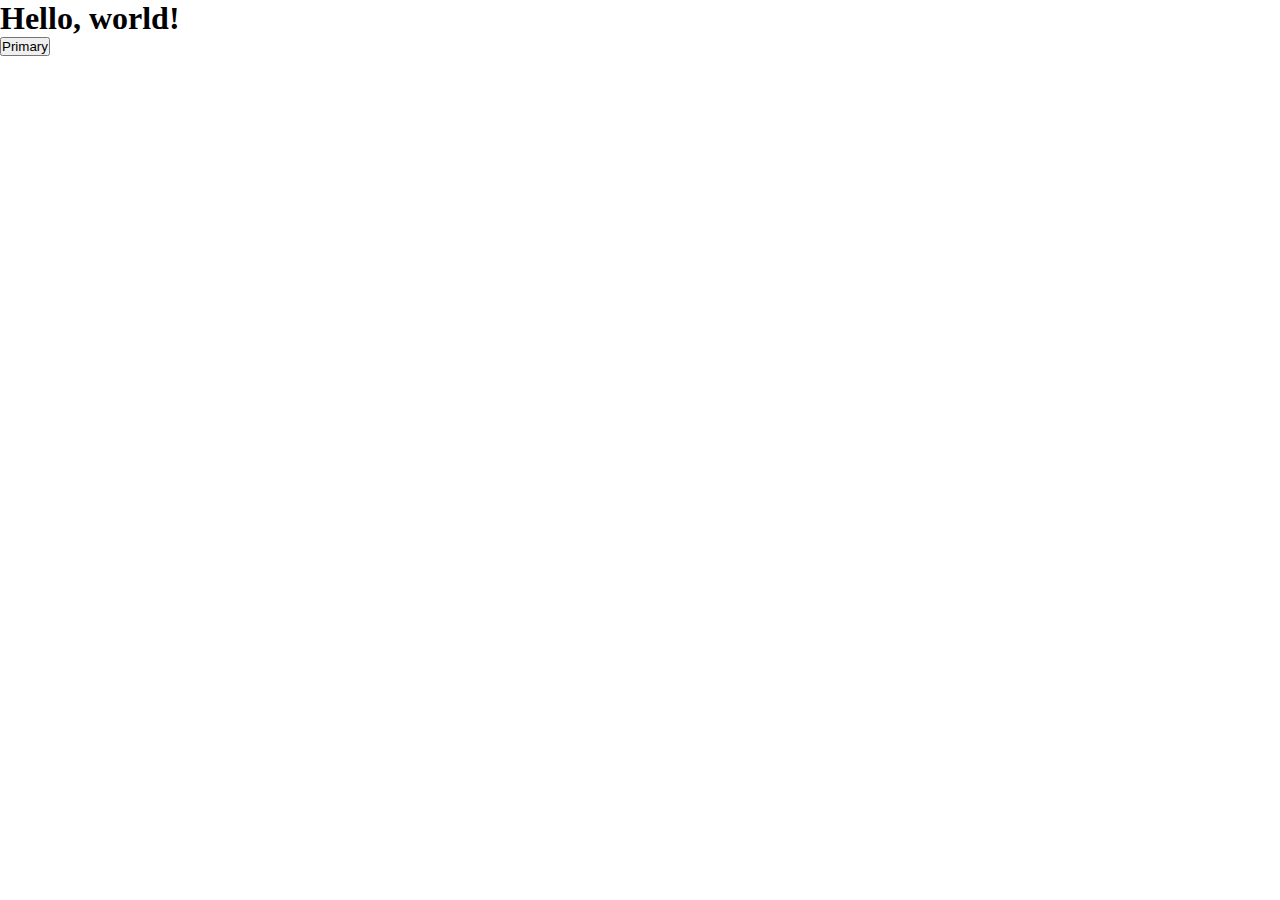
==== bootstrap_practice/index.html @ 991feed1 "bootstrap practice" ====
<!DOCTYPE html>
<html lang="en">
  <head>
    <meta charset="utf-8" />
    <meta name="viewport" content="width=device-width, initial-scale=1" />
    <meta http-equiv="X-UA-Compatible" content="ie=edge" />
    <title>Bootstrap demo</title>
    <link
      href="https://cdn.jsdelivr.net/npm/bootstrap@5.3.0/dist/css/bootstrap.min.css"
      rel="stylesheet"
      integrity="sha384-9ndCyUaIbzAi2FUVXJi0CjmCapSmO7SnpJef0486qhLnuZ2cdeRhO02iuK6FUUVM"
      crossorigin="anonymous"
    />
    <link rel="stylesheet" href="styles.css" />
  </head>

  <body>
    <h1 class="bg-dark text-white">Hello, world!</h1>
    <button type="button" class="btn btn-primary">Primary</button>

    <!-- Bootstrap JavaScript files -->
    <script
      src="https://cdn.jsdelivr.net/npm/bootstrap@5.3.0/dist/js/bootstrap.bundle.min.js"
      integrity="sha384-geWF76RCwLtnZ8qwWowPQNguL3RmwHVBC9FhGdlKrxdiJJigb/j/68SIy3Te4Bkz"
      crossorigin="anonymous"
    ></script>
    <script src="index.js"></script>
  </body>
</html>
---- bootstrap_practice/styles.css ----
* {
    margin: 0;
    padding: 0;
    box-sizing: border-box;
    list-style-type: none;
}
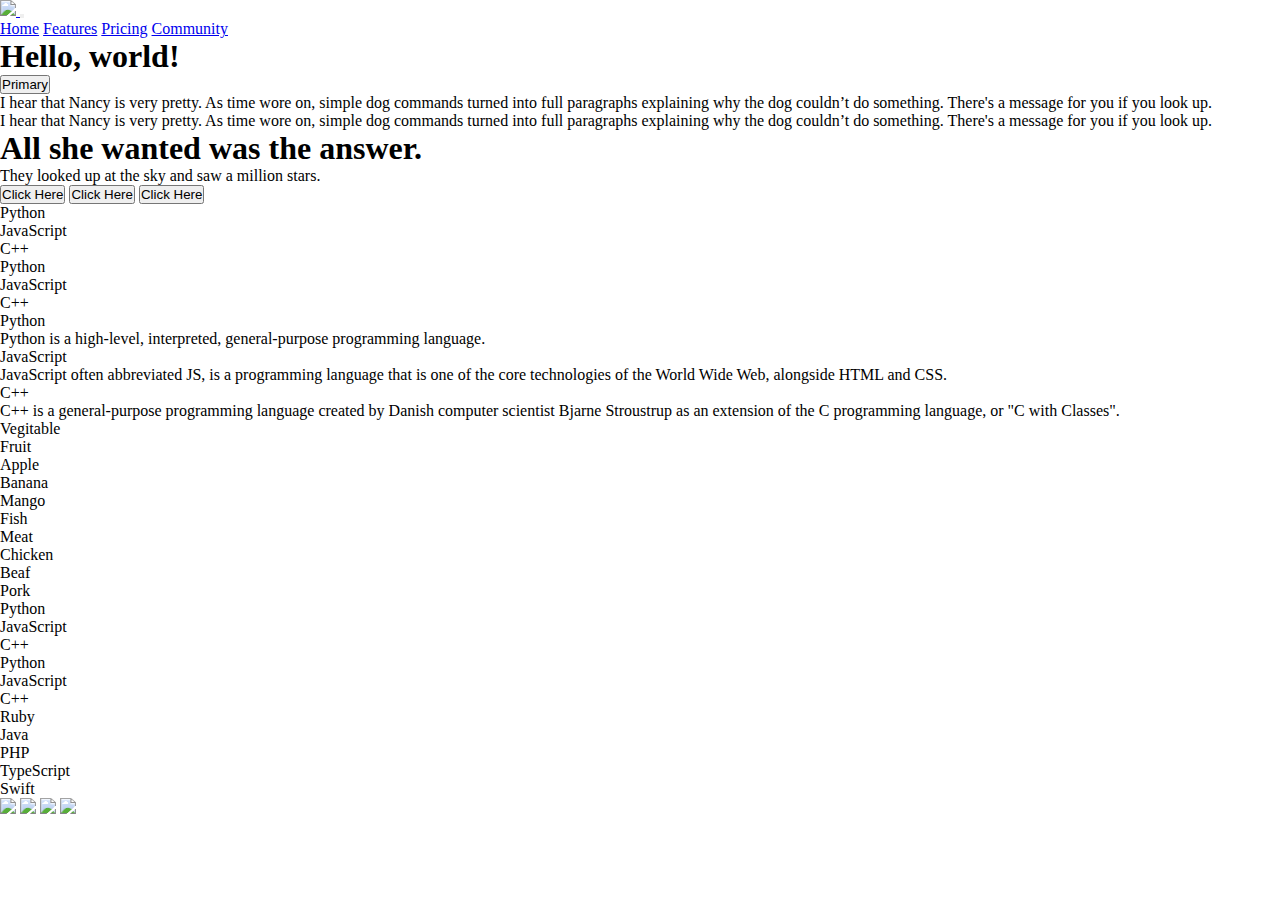
==== commit 1aaa2d9c: "bootstrap practice" ====
--- a/bootstrap_practice/index.html
+++ b/bootstrap_practice/index.html
@@ -12,12 +12,160 @@
       crossorigin="anonymous"
     />
     <link rel="stylesheet" href="styles.css" />
+    <script src="https://kit.fontawesome.com/44c0c30cfb.js" crossorigin="anonymous"></script>
   </head>
 
   <body>
-    <h1 class="bg-dark text-white">Hello, world!</h1>
+
+    
+    <nav class="navbar navbar-expand-lg navbar-light bg-light">
+      <a class="navbar-brand" href="#">
+        <img
+          src="https://recursionist.io/img/recursion-logo.png"
+          height="100"
+        />
+      </a>
+      <!-- 表示するトグラー -->
+      <button class="navbar-toggler" type="button" data-toggle="collapse">
+        <span class="navbar-toggler-icon"></span>
+      </button>
+      <!-- トグラーが表示される際に非表示 -->
+      <div class="collapse navbar-collapse">
+        <div class="nav navbar-nav">
+          <a class="nav-item nav-link active" href="#">Home</a>
+          <a class="nav-item nav-link" href="#">Features</a>
+          <a class="nav-item nav-link" href="#">Pricing</a>
+          <a class="nav-item nav-link disabled" href="#">Community</a>
+        </div>
+      </div>
+    </nav>
+
+    <h1 class="bg-dark text-white"><i class="fa-brands fa-apple"></i>Hello, world!</h1>
     <button type="button" class="btn btn-primary">Primary</button>
 
+    <div class="container bg-warning">
+      <div class="row">
+        <div class="col-8">
+          <p>
+            I hear that Nancy is very pretty. As time wore on, simple dog
+            commands turned into full paragraphs explaining why the dog couldn’t
+            do something. There's a message for you if you look up.
+          </p>
+        </div>
+        <div class="col-4">
+          <p>
+            I hear that Nancy is very pretty. As time wore on, simple dog
+            commands turned into full paragraphs explaining why the dog couldn’t
+            do something. There's a message for you if you look up.
+          </p>
+        </div>
+      </div>
+    </div>
+
+    <div class="container-fluid bg-success">
+      <h1>All she wanted was the answer.</h1>
+      <p>They looked up at the sky and saw a million stars.</p>
+    </div>
+
+    <div class="btn-group">
+      <button class="btn btn-primary btn-lg">Click Here</button>
+      <button class="btn btn-primary btn-sm">Click Here</button>
+      <button class="btn btn-outline-primary">Click Here</button>
+    </div>
+
+    <ul>
+      <li>Python</li>
+      <li>JavaScript</li>
+      <li>C++</li>
+    </ul>
+
+    <ol>
+      <li>Python</li>
+      <li>JavaScript</li>
+      <li>C++</li>
+    </ol>
+
+    <dl>
+      <!-- term: 用語 -->
+      <dt>Python</dt>
+      <!-- description: 説明 -->
+      <dd>
+        Python is a high-level, interpreted, general-purpose programming
+        language.
+      </dd>
+
+      <dt>JavaScript</dt>
+      <dd>
+        JavaScript often abbreviated JS, is a programming language that is one
+        of the core technologies of the World Wide Web, alongside HTML and CSS.
+      </dd>
+
+      <dt>C++</dt>
+      <dd>
+        C++ is a general-purpose programming language created by Danish computer
+        scientist Bjarne Stroustrup as an extension of the C programming
+        language, or "C with Classes".
+      </dd>
+    </dl>
+
+    <ul class="list-unstyled">
+      <li>Vegitable</li>
+      <li>Fruit</li>
+      <ul>
+        <li>Apple</li>
+        <li>Banana</li>
+        <li>Mango</li>
+      </ul>
+
+      <li>Fish</li>
+      <li>Meat</li>
+      <ul>
+        <li>Chicken</li>
+        <li>Beaf</li>
+        <li>Pork</li>
+      </ul>
+    </ul>
+
+    <ul class="list-inline">
+      <li class="list-inline-item">Python</li>
+      <li class="list-inline-item">JavaScript</li>
+      <li class="list-inline-item">C++</li>
+    </ul>
+
+    <ul class="list-group w-50">
+      <li class="list-group-item list-group-item-primary">Python</li>
+      <li class="list-group-item list-group-item-secondary">JavaScript</li>
+      <li class="list-group-item list-group-item-success">C++</li>
+      <li class="list-group-item list-group-item-warning">Ruby</li>
+      <li class="list-group-item list-group-item-danger">Java</li>
+      <li class="list-group-item list-group-item-dark">PHP</li>
+      <li class="list-group-item list-group-item-info">TypeScript</li>
+      <li class="list-group-item list-group-item-light">Swift</li>
+    </ul>
+
+    <!-- 四隅を丸める -->
+    <img
+      src="https://cdn.pixabay.com/photo/2019/11/07/08/40/puppy-4608266__340.jpg"
+      class="rounded"
+    />
+
+    <!-- 丸い画像 -->
+    <img
+      src="https://cdn.pixabay.com/photo/2019/11/07/08/40/puppy-4608266__340.jpg"
+      class="rounded-circle"
+    />
+
+    <!-- サムネ風 -->
+    <img
+      src="https://cdn.pixabay.com/photo/2019/11/07/08/40/puppy-4608266__340.jpg"
+      class="img-thumbnail"
+    />
+
+    <!-- レスポンシブ -->
+    <img
+      src="https://cdn.pixabay.com/photo/2019/11/07/08/40/puppy-4608266__340.jpg"
+      class="rounded-circle img-fluid"
+    />
     <!-- Bootstrap JavaScript files -->
     <script
       src="https://cdn.jsdelivr.net/npm/bootstrap@5.3.0/dist/js/bootstrap.bundle.min.js"
